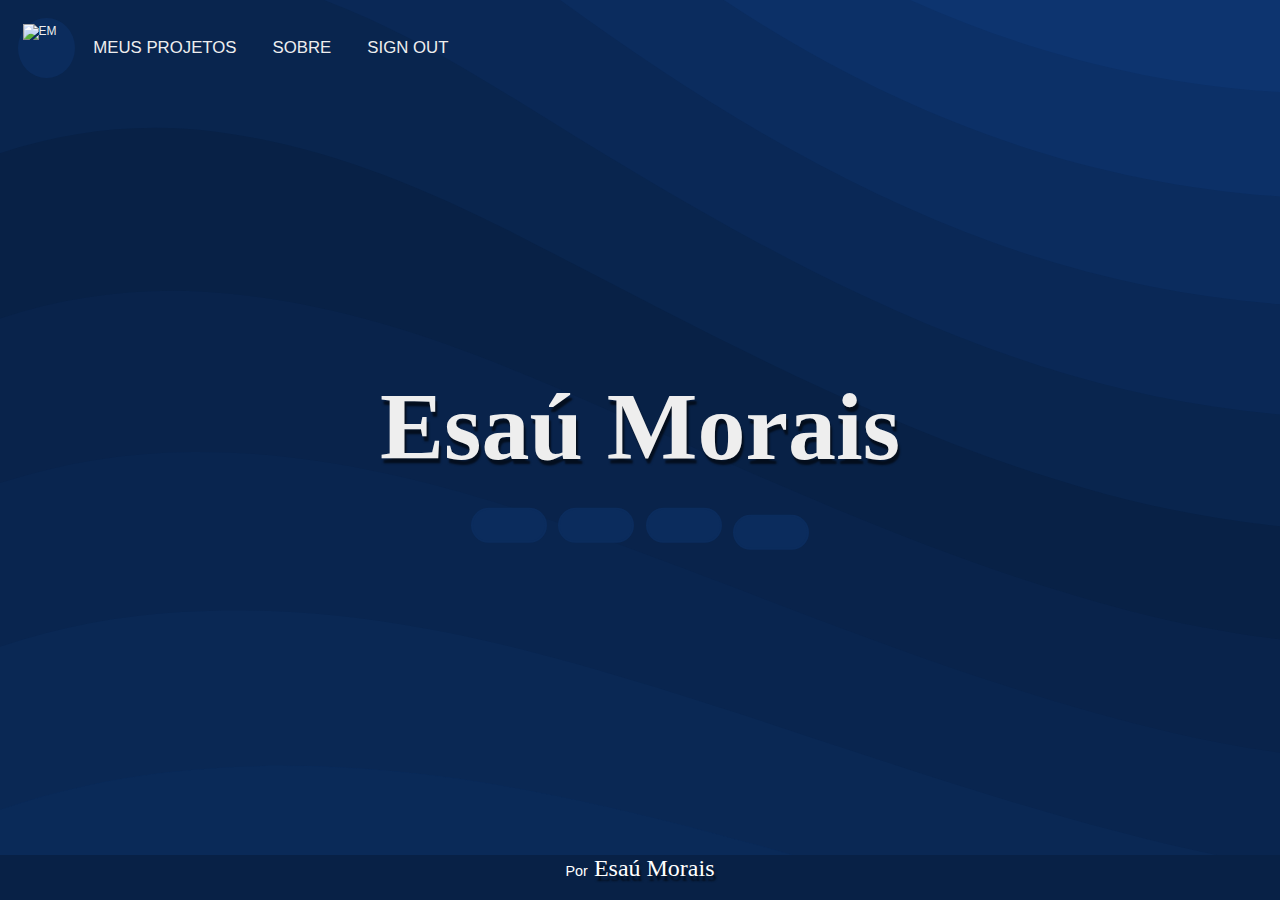
==== index.html @ f0288e9f "incomplete: google login connection" ====
<!DOCTYPE html>
<html lang="en">

<head>
  <!-- Required Meta Tags -->
  <meta charset="UTF-8">
  <meta name="viewport"
    content="width=device-width, user-scalable=no, initial-scale=1.0, maximum-scale=1.0, minimum-scale=1.0">
  <meta http-equiv="X-UA-Compatible" content="ie=edge">
  <meta name="google-signin-client_id"
    content="212801046247-pt6j4n05c1fndgbel19ch0uk8jh9unm6.apps.googleusercontent.com">
  <!-- Main Title -->
  <title>Esaú Morais</title>
  <!-- Required Link Tags -->
  <!-- Main Favicon Link -->
  <link rel="shortcut icon" href="/assets/images/logo.png" type="image/png">
  <!-- Ion Icons Link -->
  <link href="https://unpkg.com/ionicons@4.5.10-0/dist/css/ionicons.min.css" rel="stylesheet">
  <!-- Style CSS -->
  <link href="/assets/css/style.css" rel="stylesheet">
  <!-- Ko-Fi JS Script -->
  <script type='text/javascript' src='https://ko-fi.com/widgets/widget_2.js'></script>
</head>

<body id="home">
  <!--Navbar -->
  <header>
    <div class="container">
      <nav class="nav">
        <div class="menu-icons">
          <i class="icon ion-md-menu"></i>
          <i class="icon ion-md-close"></i>
        </div>
        <a href="/" class="logo">
          <img src="/assets/images/logo.png" alt="EM">
        </a>
        <ul class="nav-list">
          <li><a href="/components/my-projects/">Meus Projetos</a></li>

          <li><a href="/components/about-me/">Sobre</a></li>

          <script type='text/javascript'>
            kofiwidget2.init('Compre um ko-fi', '#323B43', 'A0A51J6PE');
            kofiwidget2.draw();
          </script>

          <div class="g-signin2" data-onsuccess="onSignIn"></div>

          <a href="#" onclick="signOut();">Sign out</a>
        </ul>
      </nav>
    </div>
  </header>
  <!--End nav-->

  <!--Main Content-->
  <section class="content">
    <div class="text">
      <h1>Esaú Morais</h1>
      <span id="typed"></span>
      <div class="social" style="margin: 2% 0 0 0;">
        <a href="https://wa.me/5586988160268" class="btn icon ion-logo-whatsapp" style="margin: 0 .4em 0.4em 0;"
          target="_blank"></a>
        <a href="https://instagram.com/esau_morais" class="btn icon ion-logo-instagram" style="margin: 0 .4em 0.4em 0;"
          target="_blank"></a>
        <a href="https://github.com/esau-morais" class="btn icon ion-logo-github" target="_blank"
          style="margin: 0 .4em 0.4em 0;"></a>
        <a href="https://www.linkedin.com/in/esa%C3%BA-morais-62a944179/" class="btn icon ion-logo-linkedin"
          target="_blank"></a>
      </div>
    </div>
  </section>

  <footer>Por<span> Esaú Morais</span></footer>

  <!-- Scripts JS -->
  <script src="https://cdn.jsdelivr.net/npm/typed.js@2.0.11"></script>
  <script>
    let options = {
      strings: ["Designer", "Desenvolvedor"],
      typeSpeed: 100,
      backDelay: 50,
      loop: true
    }
    let typed = new Typed("#typed", options);
  </script>
  <script src="https://apis.google.com/js/platform.js" async defer></script>
  <script src="/assets/js/login.js"></script>
  <script src="/assets/js/logout.js"></script>
  <script src="/assets/js/index.js"></script>
</body>

</html>
---- assets/css/style.css ----
@font-face {
  font-family: 'Heading';
  src: url('/assets/fonts/Heading-Pro-Thin-trial.ttf');
}

*,
*::before,
*::after {
  margin: 0;
  padding: 0;
  box-sizing: border-box;
  -webkit-tap-highlight-color: transparent;
  outline: none;
}

html {
  font-family: 'Roboto', sans-serif;
  font-size: 12px;
}

body {
  overflow-x: hidden;
}

a {
  text-decoration: none;
}

ul {
  list-style: none;
}

header {
  width: 100%;
  position: absolute;
  top: 0;
  left: 0;
}

.container {
  width: 100%;
  max-width: 117rem;
  margin: 0 auto;
  padding: 0 1.5rem;
}

.menu-icons {
  color: #eee;
  font-size: 4rem;
  position: absolute;
  top: 50%;
  right: 2rem;
  transform: translateY(-50%);
  cursor: pointer;
  z-index: 1500;
  display: none;
}

nav {
  display: flex;
  align-items: center;
  width: 100%;
  height: 8rem;
}

.logo {
  width: 5rem;
  height: 5rem;
  background: #0b2c5d;
  display: flex;
  border-radius: 100%;
  margin-right: 0rem;
}

.logo img {
  margin: auto;
  width: 4rem;
  height: 4rem;
  color: #eee;
}

.nav-list {
  display: flex;
  width: 100%;
  align-items: center;
}

.nav-list>li {
  line-height: 8rem;
  position: relative;
}

.sub-menu li {
  line-height: 4rem;
}

.nav-list a {
  display: block;
  color: #eee;
  padding: 0 1.5rem;
  font-size: 1.4rem;
  text-transform: uppercase;
  transition: color 650ms;
}

.nav-list a:hover {
  color: antiquewhite;
}

.btn {
  padding: 1.3rem;
  display: inline-block;
  background-color: #0b2c5d;
  border: 2px solid #0b2c5d;
  border-radius: 5rem;
  transition: background-color 650ms;
}

.btn:hover {
  color: #0b2c5d;
  background-color: rgba(0, 0, 0, .2);
}

.sub-menu {
  width: 20rem;
  display: block;
  position: absolute;
  border-top: 3px solid rgb(25, 105, 185);
  background-color: #191919;
  z-index: 100;
  top: 16rem;
  opacity: 0;
  visibility: hidden;
  transition: all 650ms ease;
}

.sub-menu::before {
  content: "";
  position: absolute;
  top: -2.5rem;
  left: 3rem;
  border: 1.2rem solid transparent;
  border-bottom-color: dodgerblue;
}

.sub-menu .sub-menu::before {
  top: .9rem;
  left: -2.5rem;
  border: 1.2rem solid transparent;
  border-right-color: #0b2c5d;
}

.nav-list li:hover>.sub-menu {
  top: 8rem;
  opacity: 1;
  visibility: visible;
}

.sub-menu li:hover>.sub-menu {
  top: 32%;
  left: 100%;
}

li.move-right {
  margin: auto 0 auto auto;
  line-height: initial;
}

/* Scroll Bar Start */

::-webkit-scrollbar {
  width: 12px;
}

::-webkit-scrollbar-thumb {
  background: linear-gradient(#0e3773, #144ea3);
  border-radius: 6px
}

/* Scroll Bar End */

/* Navbar Media Queries Start */
@media screen and (max-width: 850px) {
  .nav-list {
    display: none;
    position: fixed;
    top: 0;
    left: 0;
    height: 100vh;
    flex-direction: column;
    align-items: initial;
    background-color: #082146fa;
    z-index: 1000;
    overflow-y: scroll;
  }

  .nav-list>li {
    line-height: 6rem;
  }

  .sub-menu {
    position: initial;
    border: 3px solid transparent;
    border-left-color: #0b2c5d;
    margin-left: 1rem;
    max-height: 0;
  }

  .sub-menu::before {
    display: none;
  }

  .nav-list li:hover>.sub-menu {
    opacity: 1;
    visibility: visible;
    max-height: initial;
  }

  li.move-right {
    margin: 0 auto 0 0;
    line-height: initial;
  }

  .menu-icons {
    display: block;
  }

  .ion-md-close {
    display: none;
  }

  nav.active .ion-md-close {
    display: block;
  }

  nav.active .ion-md-menu {
    display: none;
  }

  nav.active .nav-list {
    display: flex;
    text-align: center;
    justify-content: center;
  }
}

/* Navbar Media Queries End */

/* Main Content Start */
.content {
  width: 100%;
  height: 100vh;
  background-color: #0b2c5d;
  background-image: url("data:image/svg+xml,%3Csvg xmlns='http://www.w3.org/2000/svg' width='100%25' height='100%25' viewBox='0 0 1600 800'%3E%3Cg %3E%3Cpath fill='%230a2a58' d='M486 705.8c-109.3-21.8-223.4-32.2-335.3-19.4C99.5 692.1 49 703 0 719.8V800h843.8c-115.9-33.2-230.8-68.1-347.6-92.2C492.8 707.1 489.4 706.5 486 705.8z'/%3E%3Cpath fill='%230a2854' d='M1600 0H0v719.8c49-16.8 99.5-27.8 150.7-33.5c111.9-12.7 226-2.4 335.3 19.4c3.4 0.7 6.8 1.4 10.2 2c116.8 24 231.7 59 347.6 92.2H1600V0z'/%3E%3Cpath fill='%2309254f' d='M478.4 581c3.2 0.8 6.4 1.7 9.5 2.5c196.2 52.5 388.7 133.5 593.5 176.6c174.2 36.6 349.5 29.2 518.6-10.2V0H0v574.9c52.3-17.6 106.5-27.7 161.1-30.9C268.4 537.4 375.7 554.2 478.4 581z'/%3E%3Cpath fill='%2309234b' d='M0 0v429.4c55.6-18.4 113.5-27.3 171.4-27.7c102.8-0.8 203.2 22.7 299.3 54.5c3 1 5.9 2 8.9 3c183.6 62 365.7 146.1 562.4 192.1c186.7 43.7 376.3 34.4 557.9-12.6V0H0z'/%3E%3Cpath fill='%23082146' d='M181.8 259.4c98.2 6 191.9 35.2 281.3 72.1c2.8 1.1 5.5 2.3 8.3 3.4c171 71.6 342.7 158.5 531.3 207.7c198.8 51.8 403.4 40.8 597.3-14.8V0H0v283.2C59 263.6 120.6 255.7 181.8 259.4z'/%3E%3Cpath fill='%2309254e' d='M1600 0H0v136.3c62.3-20.9 127.7-27.5 192.2-19.2c93.6 12.1 180.5 47.7 263.3 89.6c2.6 1.3 5.1 2.6 7.7 3.9c158.4 81.1 319.7 170.9 500.3 223.2c210.5 61 430.8 49 636.6-16.6V0z'/%3E%3Cpath fill='%230a2856' d='M454.9 86.3C600.7 177 751.6 269.3 924.1 325c208.6 67.4 431.3 60.8 637.9-5.3c12.8-4.1 25.4-8.4 38.1-12.9V0H288.1c56 21.3 108.7 50.6 159.7 82C450.2 83.4 452.5 84.9 454.9 86.3z'/%3E%3Cpath fill='%230b2c5e' d='M1600 0H498c118.1 85.8 243.5 164.5 386.8 216.2c191.8 69.2 400 74.7 595 21.1c40.8-11.2 81.1-25.2 120.3-41.7V0z'/%3E%3Cpath fill='%230c3067' d='M1397.5 154.8c47.2-10.6 93.6-25.3 138.6-43.8c21.7-8.9 43-18.8 63.9-29.5V0H643.4c62.9 41.7 129.7 78.2 202.1 107.4C1020.4 178.1 1214.2 196.1 1397.5 154.8z'/%3E%3Cpath fill='%230d346f' d='M1315.3 72.4c75.3-12.6 148.9-37.1 216.8-72.4h-723C966.8 71 1144.7 101 1315.3 72.4z'/%3E%3C/g%3E%3C/svg%3E");
  background-attachment: fixed;
  background-size: cover;
}

.text {
  width: 100%;
  position: absolute;
  top: 50%;
  left: 50%;
  transform: translate(-50%, -50%);
  color: #eee;
  text-align: center;
}

.text h1 {
  font-size: 8rem;
  margin: 2rem 0;
  font-family: 'Heading';
  text-shadow: 2px 5px 2px rgba(0, 0, 0, .6);
}

.text p {
  font-size: 2.6rem;
  margin-bottom: 5rem;
  font-family: 'Heading';
}

.text .btn {
  font-size: 1.6rem;
  padding-left: 3rem;
  padding-right: 3rem;
  color: #eee;
  text-transform: uppercase;
}

footer {
  position: fixed;
  left: 0;
  bottom: 0;
  width: 100%;
  height: 5vh;
  background-color: #082146;
  color: white;
  text-align: center;
  font-family: 'Roboto', sans-serif;
  font-size: 1.2rem;
}

span {
  font-family: 'Heading';
  font-size: 2rem;
  text-shadow: 2px 5px 2px rgba(0, 0, 0, .6);
}

/* Main Content End */

/* My Projects Start */
.projects {
  position: relative;
  width: 40%;
  height: auto;
  border: 1px solid rgb(0, 0, 0);
  border-radius: 8px;
  box-shadow: 2px 5px 2px rgba(0, 0, 0, .6);
}

/* My Projects End */

/* About Me Starts */
p.about-me {
  font-family: 'Heading';
  font-size: 2.6rem;
}

p.contact {
  font-size: 32px;
  margin: 2%;
}

/* About Me Ends */

/* Content Media Queries Start */
@media screen and (max-width: 830px) {
  .text h1 {
    font-size: 4.6rem;
  }

  .text .btn {
    font-size: 1.4rem;
  }

  p.about-me {
    font-size: 1.4rem;
  }
}

/* Content Media Queries End */
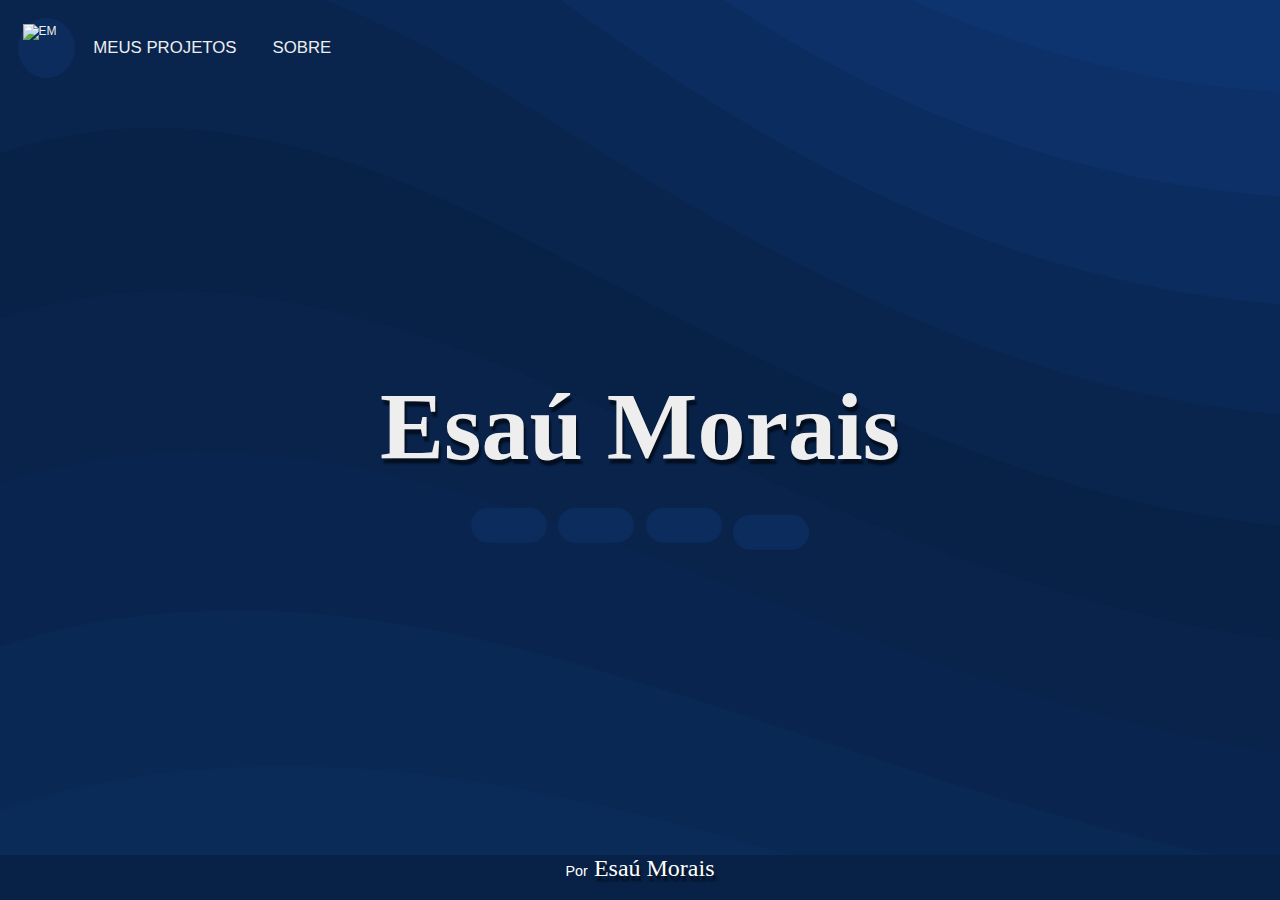
==== commit ab9f4f07: "fix: last commit" ====
--- a/index.html
+++ b/index.html
@@ -7,8 +7,6 @@
   <meta name="viewport"
     content="width=device-width, user-scalable=no, initial-scale=1.0, maximum-scale=1.0, minimum-scale=1.0">
   <meta http-equiv="X-UA-Compatible" content="ie=edge">
-  <meta name="google-signin-client_id"
-    content="212801046247-pt6j4n05c1fndgbel19ch0uk8jh9unm6.apps.googleusercontent.com">
   <!-- Main Title -->
   <title>Esaú Morais</title>
   <!-- Required Link Tags -->
@@ -43,10 +41,6 @@
             kofiwidget2.init('Compre um ko-fi', '#323B43', 'A0A51J6PE');
             kofiwidget2.draw();
           </script>
-
-          <div class="g-signin2" data-onsuccess="onSignIn"></div>
-
-          <a href="#" onclick="signOut();">Sign out</a>
         </ul>
       </nav>
     </div>
@@ -84,9 +78,6 @@
     }
     let typed = new Typed("#typed", options);
   </script>
-  <script src="https://apis.google.com/js/platform.js" async defer></script>
-  <script src="/assets/js/login.js"></script>
-  <script src="/assets/js/logout.js"></script>
   <script src="/assets/js/index.js"></script>
 </body>
 
